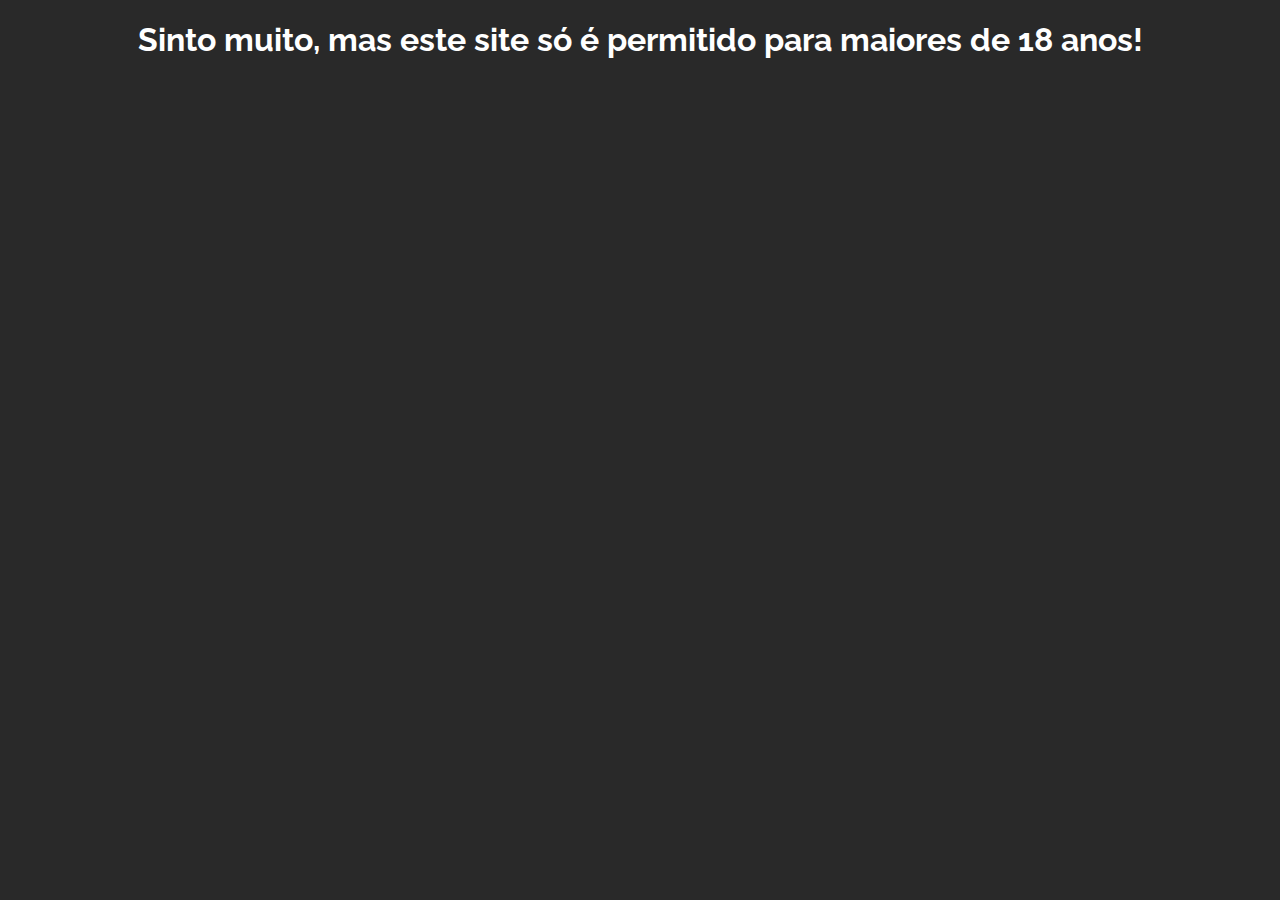
==== home.html @ 7cdce98f "first commit" ====
<!DOCTYPE html>
<html lang="pt-br">
<head>
    <meta charset="UTF-8">
    <meta http-equiv="X-UA-Compatible" content="IE=edge">
    <meta name="viewport" content="width=device-width, initial-scale=1.0">
    <link rel="stylesheet" href="assets/css/style.css">
    <title>Cervejaria do Pericles Delivery</title>
    <script>
        function validaEntrada(){
            const url = new URLSearchParams(window.location.search)
            let acesso = url.get("acesso")

            if (acesso == 1){
                document.getElementById('textoEntrada').innerHTML ="Olá! Gostaria de te dar boas vindas a Cervejaria do Pericles. Aqui você encontrará as melhores bebidas do Brasil!"
            }else{
                document.getElementById('textoEntrada').innerHTML= "Sinto muito, mas este site só é permitido para maiores de 18 anos!"
            }
        }
    </script>
</head>
<body onload="validaEntrada()">
    <h1 id="textoEntrada"></h1>

    
    
</body>
</html>
---- assets/css/style.css ----
@import url('https://fonts.googleapis.com/css2?family=Raleway&display=swap');

body{
    font-family: 'Raleway';
    background-color: rgb(41, 41, 41);
    text-align: center;
    
}
h1{
    color: #FFFFFF;
    text-align: center;
    padding-top: -50px;
    padding-bottom: 110px;
    
    
}
.container{
    width: 1238px;
    height: 350px;
    margin: auto;

    background: #CA7900;
    border-radius: 40px;
}
.container img{
    width: 164px;
    margin-top: -70px;
    position:relative;
    

}
.container p {
     color: #FFFFFF;
     font-weight: 400px; 
     font-size: 45px;
}
.container button{
    color: #F5F5F5;
    width: 150px;
    height: 50px;
    font-size:20px;
    margin-right: 40px;
    margin-top: 0px;

    
    border:5px solid #F5F5F5;
    border-radius: 10px;
    background-color:#CA7900;

    
    cursor: pointer;
}
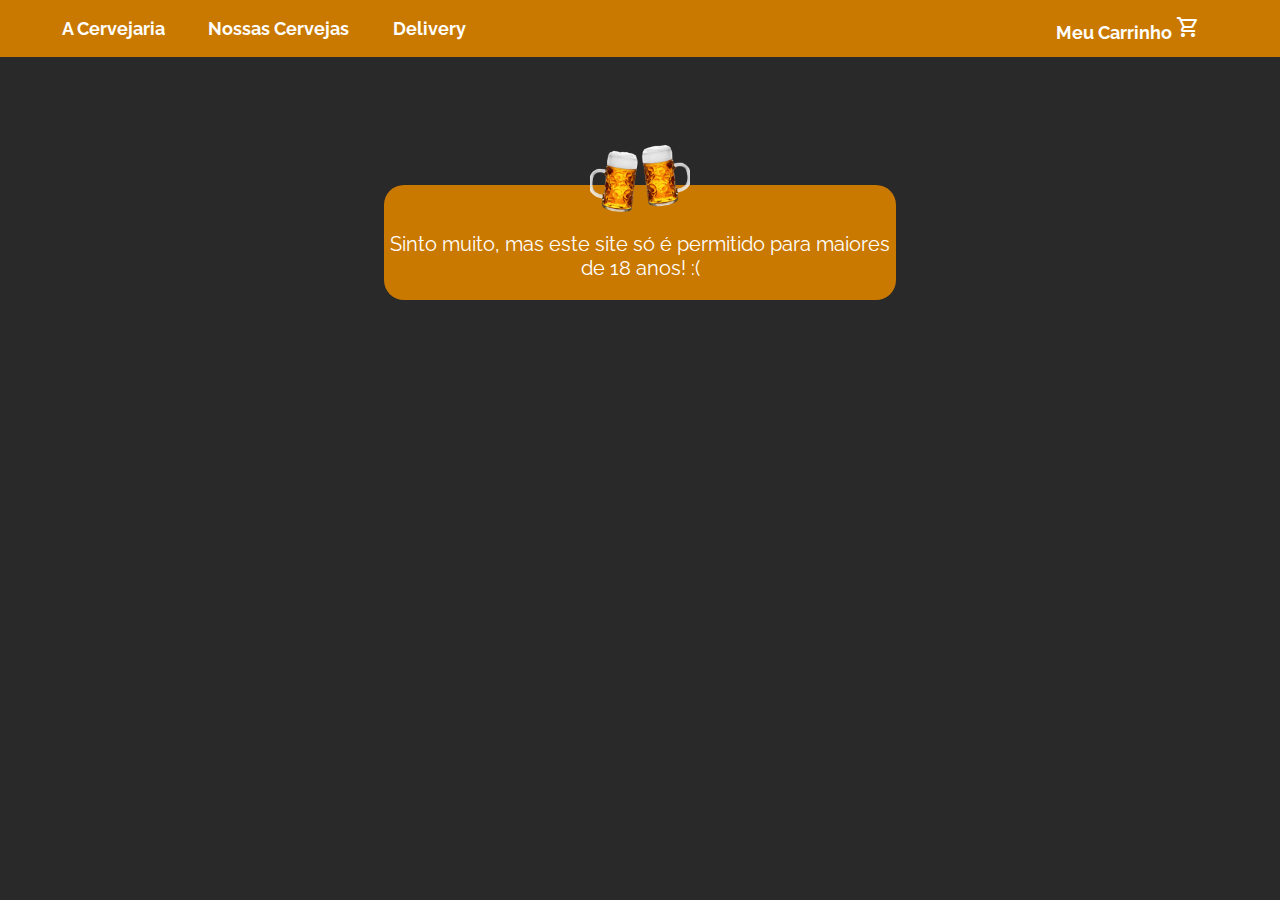
==== commit a9ab6dbf: "Ajustando home e CSS" ====
--- a/home.html
+++ b/home.html
@@ -4,25 +4,48 @@
     <meta charset="UTF-8">
     <meta http-equiv="X-UA-Compatible" content="IE=edge">
     <meta name="viewport" content="width=device-width, initial-scale=1.0">
-    <link rel="stylesheet" href="assets/css/style.css">
+    <link rel="stylesheet" href="assets/css/style.css" type="text/css">
     <title>Cervejaria do Pericles Delivery</title>
     <script>
         function validaEntrada(){
-            const url = new URLSearchParams(window.location.search)
-            let acesso = url.get("acesso")
+        const url = new URLSearchParams(window.location.search)
+        let acesso = url.get("acesso")
+       
 
-            if (acesso == 1){
-                document.getElementById('textoEntrada').innerHTML ="Olá! Gostaria de te dar boas vindas a Cervejaria do Pericles. Aqui você encontrará as melhores bebidas do Brasil!"
-            }else{
-                document.getElementById('textoEntrada').innerHTML= "Sinto muito, mas este site só é permitido para maiores de 18 anos!"
-            }
-        }
+        if(acesso==1){
+            document.getElementById("textoEntrada").innerHTML = "Olá! Gostaria de te dar boas vindas a Cervejaria do Pericles.<br>Aqui você encontrará as melhores bebidas do Brasil";
+            
+        }else{
+            document.getElementById("textoEntrada").innerHTML = "Sinto muito, mas este site só é permitido para maiores de 18 anos! :(";
+            document.getElementById("btnEntrar").style.visibility = "hidden";
+        }        
+    }
     </script>
 </head>
 <body onload="validaEntrada()">
-    <h1 id="textoEntrada"></h1>
+    <nav>
+        <ul>
+            <li><a href="#">A Cervejaria</a></li>
+            <li><a href="#">Nossas Cervejas</a></li>
+            <li><a href="#">Delivery</a></li>
+        </ul>
+        <span class="carrinho">
+            <a href="#">
+                Meu Carrinho 
+                <span class="material-symbols-outlined">
+                shopping_cart
+                </span>
+            </a>
+        </span>
+    </nav>
 
-    
+    <section class="card">
+        <img src="assets/images/image.png" alt="Cervejas" />
+
+        <p id="textoEntrada"></p>
+    </section>
+
+    <button class="entrar" id="btnEntrar">Entrar no Site</button>
     
 </body>
 </html>--- a/assets/css/style.css
+++ b/assets/css/style.css
@@ -1,52 +1,109 @@
-@import url('https://fonts.googleapis.com/css2?family=Raleway&display=swap');
+@import url('https://fonts.googleapis.com/css2?family=Raleway:ital,wght@0,100;0,200;0,300;0,400;0,500;0,600;0,700;0,800;0,900;1,100;1,200;1,300;1,400;1,500;1,600;1,700;1,800;1,900&display=swap');
+
+@import url('https://fonts.googleapis.com/css2?family=Material+Symbols+Outlined:opsz,wght,FILL,GRAD@20..48,100..700,0..1,-50..200');
 
 body{
+    background-color:rgba(0, 0, 0, 0.84);;
     font-family: 'Raleway';
-    background-color: rgb(41, 41, 41);
+    display: flex;
+    flex-direction: column;
+    align-items: center;
+    align-content: flex-start;
+
+    margin:0px;
+    padding:0px;
+}
+
+.header{
     text-align: center;
-    
+    color: white;
+    margin-top:20px;
 }
-h1{
-    color: #FFFFFF;
+
+.card{    
+    display: flex;
+    flex-direction: column;
+    align-items: center;
+    margin-top:10%;
+    width:40%;
+    background-color: #CA7900;
+    font-size: 20px;
+    color:white;
+
+    border-radius: 20px;
     text-align: center;
-    padding-top: -50px;
-    padding-bottom: 110px;
-    
-    
 }
-.container{
-    width: 1238px;
-    height: 350px;
-    margin: auto;
 
-    background: #CA7900;
-    border-radius: 40px;
+.card img{
+    margin-top:-40px;
+    width:100px;
 }
-.container img{
-    width: 164px;
-    margin-top: -70px;
-    position:relative;
-    
+
+
+.botoes{
+    width: 35%;
+    display: flex;    
+    align-items: center;
+    justify-content: space-around;
+    margin-bottom: 30px;
 
 }
-.container p {
-     color: #FFFFFF;
-     font-weight: 400px; 
-     font-size: 45px;
-}
-.container button{
-    color: #F5F5F5;
-    width: 150px;
-    height: 50px;
-    font-size:20px;
-    margin-right: 40px;
-    margin-top: 0px;
 
+button{    
     
-    border:5px solid #F5F5F5;
-    border-radius: 10px;
-    background-color:#CA7900;
+    padding: 5px 30px 5px 30px;
+    margin-left:5px;
+    margin-right:5px;
+    background-color: #CA8500;
+    border: 3px solid #F5F5F5;
+    box-shadow: 0px 4px 4px rgba(0, 0, 0, 0.25);
+    border-radius: 5px;
 
-    
+    color:white;
+    font-weight: 600;
+    font-size:15px;
+
     cursor: pointer;
 }
+
+button:hover{
+    opacity: 0.8;
+}
+
+
+nav{
+    display: flex;
+    justify-content: space-between;
+    align-items: center;
+    background-color: #CA7900;
+    width:100%;
+
+    font-weight: 700;
+    font-size:18px;
+    color:white;
+}
+
+nav .carrinho{
+    margin-right: 80px;
+}
+
+nav ul{
+    width:35%;
+    list-style: none;
+    display: flex;
+    justify-content: space-around;
+}
+
+nav a{
+    text-decoration: none;
+    color:white;
+}
+
+nav a:hover{
+    text-decoration: italic;
+    color:#CCCCCC;
+}
+
+.entrar{
+    margin-top:50px;
+}